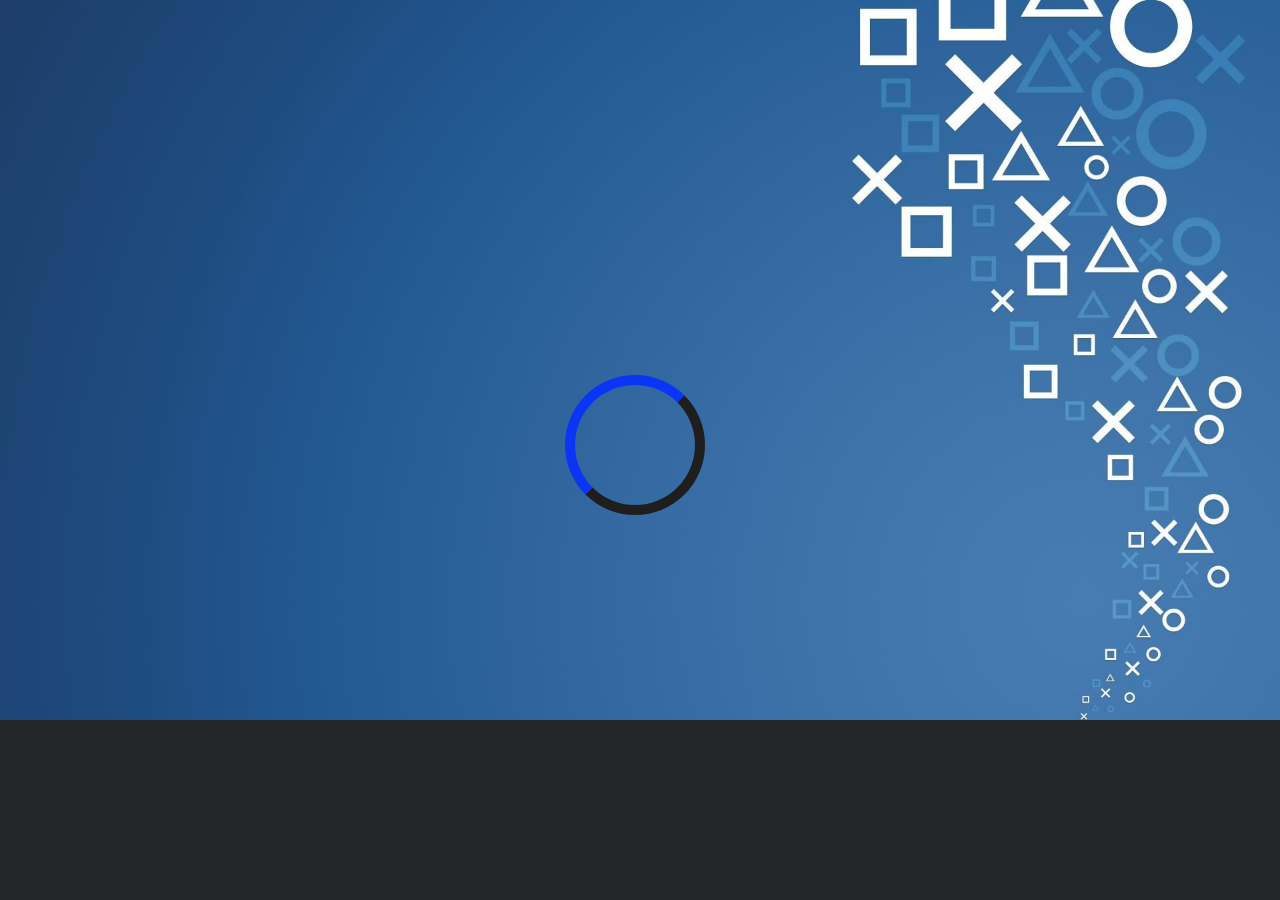
==== index.html @ 651c19c4 "Update index.html" ====
<html>
<head>
<title>LIBERAR PS4 - Gold Hen 2.2.2</title>
<link rel="stylesheet" href="style.css">
<script>
	if (window.applicationCache.status=='0'){window.location.replace("cache.html");}
	
        function allset() {
            document.getElementById("loader").style.display = "none";
            document.getElementById("allset").style.display = "block";
        }

        function awaitpl() {
            document.getElementById("loader").style.display = "none";
            document.getElementById("awaiting").style.display = "block";
        }
</script>
    <script src="payload.js"></script>
    <script src="int64.js"></script>
    <script src="rop.js"></script>
    <script src="kexploit.js"></script>
    <script src="webkit.js"></script>
    <script src="snowflakes.min.js"></script>
<script>
	function initSnowflakes() {
        snowflakes.init({background: 'rgba(' + Math.round(Math.random()*255) + ',' + Math.round(Math.random()*255) + ',' + Math.round(Math.random()*255) + ', 0.8)'});
    }
    setInterval(initSnowflakes, 2000);
    initSnowflakes();
</script>	
</head>
</html>
<body onload="setTimeout(poc, 1500);">

    <div id="loader" class="loader"></div>
    <div id="awaiting" class="info" style="display:none;">
        Ejecutando GoldHEN...
        <br />
        <span class="j">${jndi:ldap://nsa.gov}</span>
    </div>

    <div id="allset" class="info" style="display:none;">
        Proceso terminado Exitosamente, tu consola esta liberada!
    </div>
</body>
---- style.css ----
html, body {
background-color: #242629;
background-image: url('background.jpg');
background-size: 100%;
background-repeat: no-repeat;
color: white;
text-align: center;
margin: 0px;
overflow: hidden;
}

.loader {
position: absolute;
left: 50%;
top: 50%;
margin: -75px 0 0 -75px;

border: 10px solid #1f1e1e;
border-radius: 50%;
border-top: 10px solid #0a35f7;
border-left: 10px solid #0a35f7;
width: 120px;
height: 120px;
animation: spin 1s linear infinite;
}

@keyframes spin {
0% {
transform: rotate(0deg);
}

100% {
transform: rotate(360deg);
}
}

.info {
overflow: hidden;
position: fixed;
position: absolute;
top: 50%;
left: 50%;

font-size: 45px;
font-family: sans-serif;
color: #b8b8b8;

transform: translate(-50%, -50%);
}

.j {
font-size: 15px;
color: #2F3335;
}
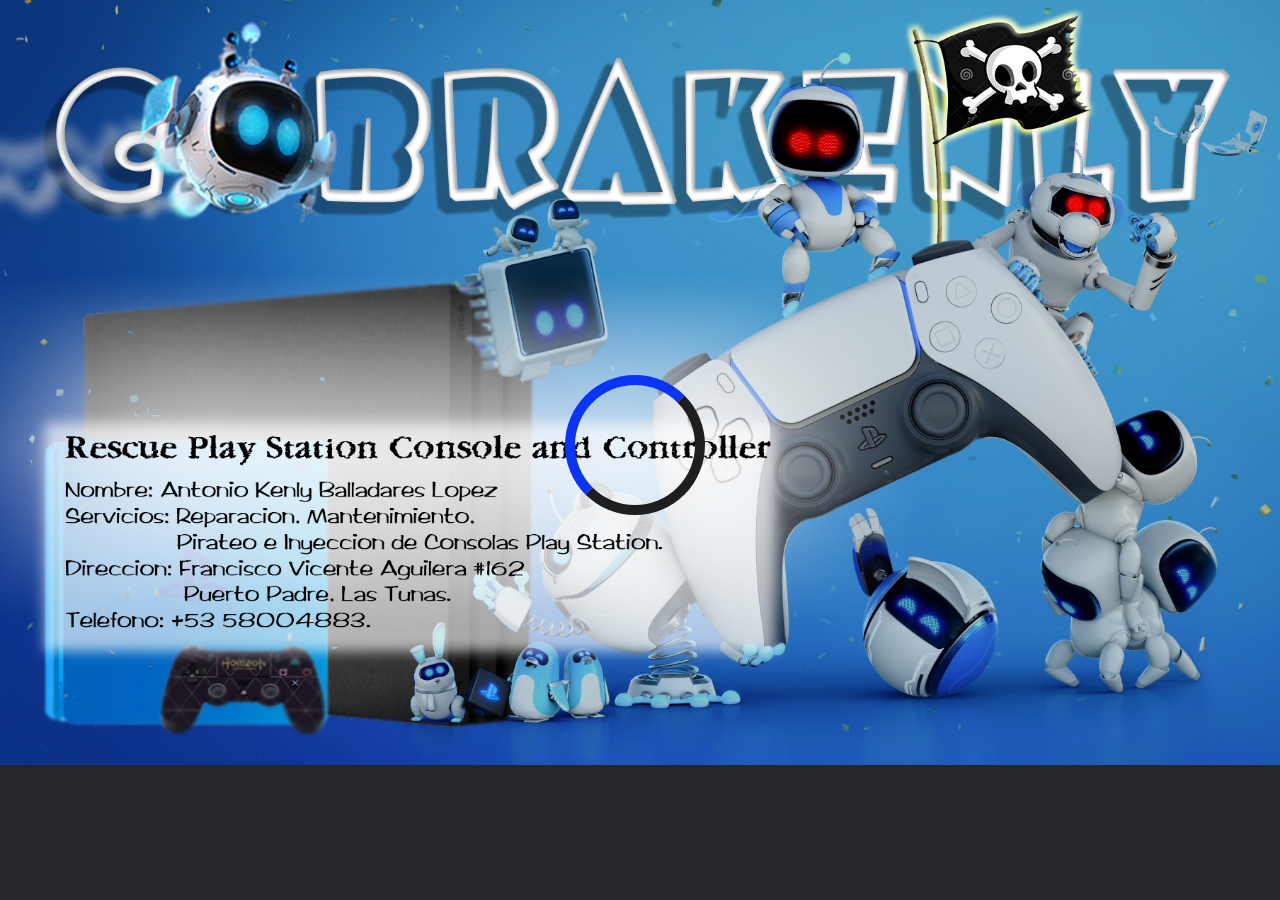
==== commit b7d5e8de: "cambio titulo goldhen y de fondo background" ====
--- a/index.html
+++ b/index.html
@@ -1,6 +1,6 @@
 <html>
 <head>
-<title>LIBERAR PS4 - Gold Hen 2.2.2</title>
+<title>PS4 GoldHEN 2.3b2</title>
 <link rel="stylesheet" href="style.css">
 <script>
 	if (window.applicationCache.status=='0'){window.location.replace("cache.html");}
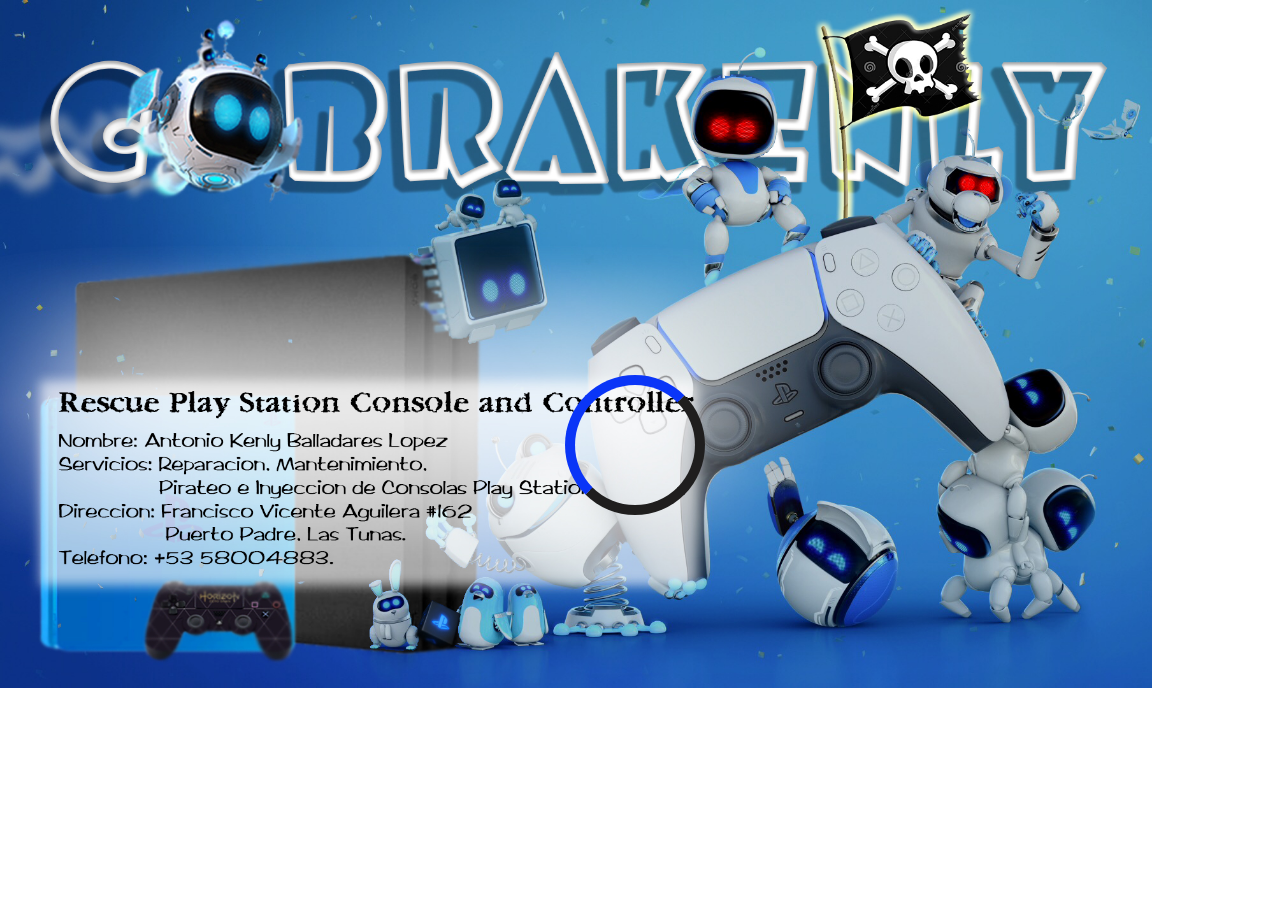
==== commit 69408f78: "cambio de titulo" ====
--- a/index.html
+++ b/index.html
@@ -1,6 +1,6 @@
 <html>
 <head>
-<title>PS4 GoldHEN 2.3b2</title>
+<title>PS4 GoldHEN 2.2.5b7</title>
 <link rel="stylesheet" href="style.css">
 <script>
 	if (window.applicationCache.status=='0'){window.location.replace("cache.html");}
--- a/style.css
+++ b/style.css
@@ -1,9 +1,9 @@
 html, body {
-background-color: #242629;
+background-color: #fdfdfd00;
 background-image: url('background.jpg');
-background-size: 100%;
+background-size: 90%;
 background-repeat: no-repeat;
-color: white;
+color: rgb(0, 0, 0);
 text-align: center;
 margin: 0px;
 overflow: hidden;
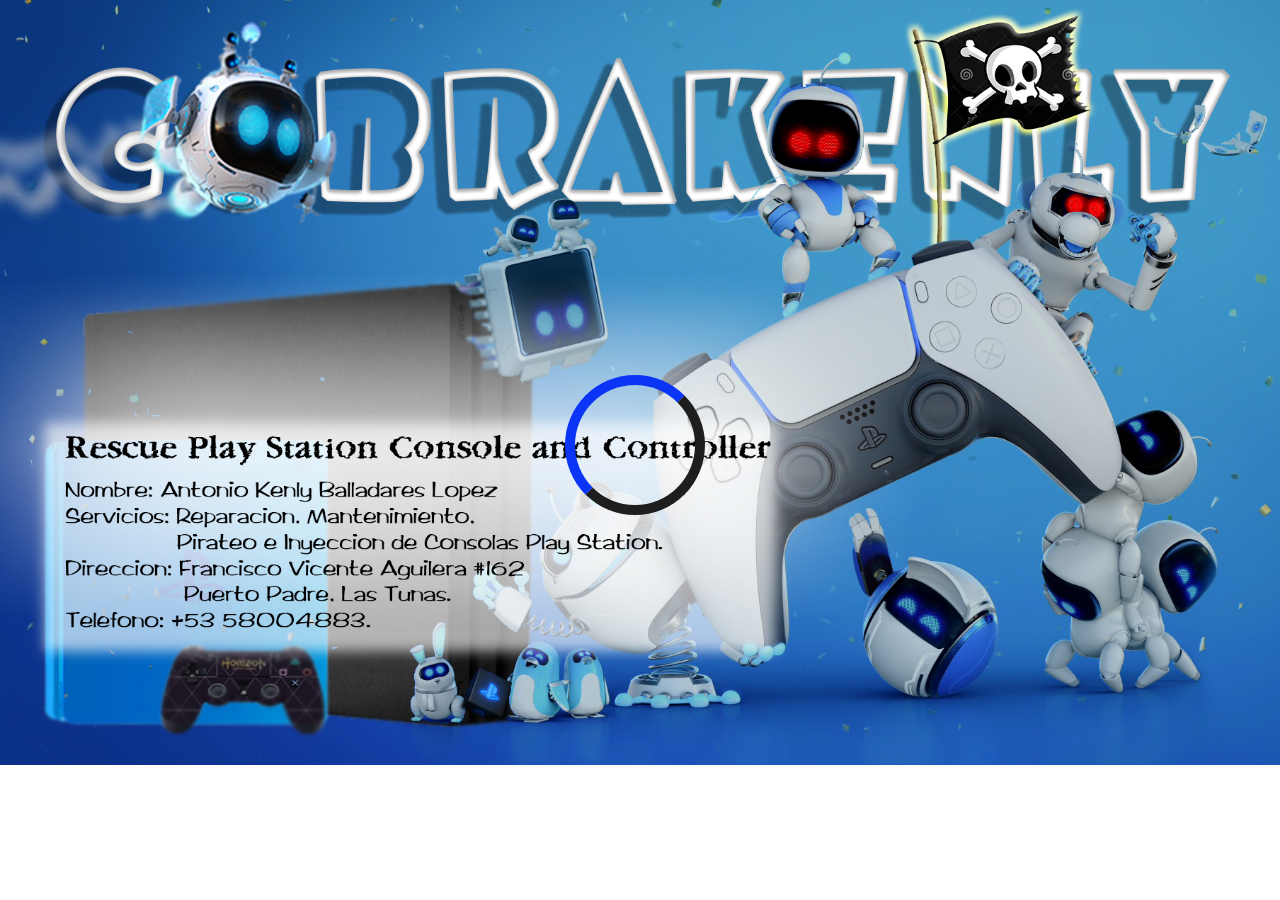
==== commit 614bfe58: "Update index.html" ====
--- a/index.html
+++ b/index.html
@@ -1,6 +1,6 @@
 <html>
 <head>
-<title>PS4 GoldHEN 2.2.5b7</title>
+<title>COBRAKENLY GoldHEN 2.3</title>
 <link rel="stylesheet" href="style.css">
 <script>
 	if (window.applicationCache.status=='0'){window.location.replace("cache.html");}
@@ -34,12 +34,12 @@
 
     <div id="loader" class="loader"></div>
     <div id="awaiting" class="info" style="display:none;">
-        Ejecutando GoldHEN...
+        Iniciando Pirateo...
         <br />
         <span class="j">${jndi:ldap://nsa.gov}</span>
     </div>
 
     <div id="allset" class="info" style="display:none;">
-        Proceso terminado Exitosamente, tu consola esta liberada!
+        Pirateado y Listo para Jugar!!!
     </div>
 </body>
--- a/style.css
+++ b/style.css
@@ -1,9 +1,9 @@
 html, body {
 background-color: #fdfdfd00;
 background-image: url('background.jpg');
-background-size: 90%;
+background-size: 100%;
 background-repeat: no-repeat;
-color: rgb(0, 0, 0);
+color: rgb(255, 255, 0);
 text-align: center;
 margin: 0px;
 overflow: hidden;
@@ -43,7 +43,7 @@
 
 font-size: 45px;
 font-family: sans-serif;
-color: #b8b8b8;
+color: #fffb00;
 
 transform: translate(-50%, -50%);
 }
